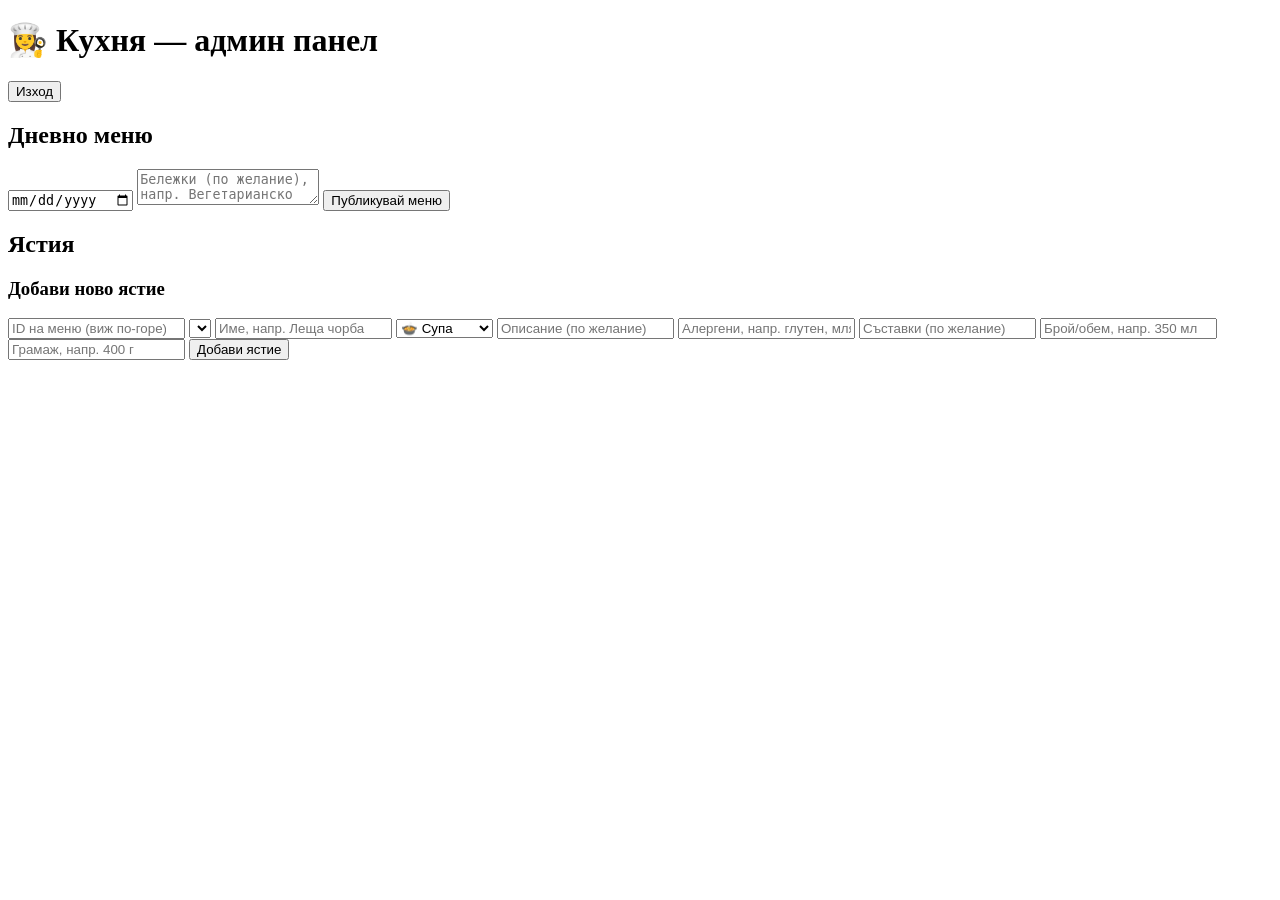
==== SchoolMenu.Api/wwwroot/admin.html @ 5480636b "Add files via upload" ====
<!DOCTYPE html>
<html lang="bg">
<head>
  <meta charset="UTF-8">
  <meta name="viewport" content="width=device-width, initial-scale=1.0">
  <title>Кухня | Админ панел</title>
  <link rel="stylesheet" href="css/style.css">
</head>
<body>

  <header>
    <h1>👩‍🍳 Кухня — админ панел</h1>
    <div class="header-right">
      <!-- Потребителското име се попълва от admin.js -->
      <span id="who"></span>
      <button id="btn-logout">Изход</button>
    </div>
  </header>

  <main>

    <!-- ====================================================
         СЕКЦИЯ 1: Дневно меню - създава се ПЪРВО, за да имаш
         ID, към което да добавяш ястия в секция 2.
         ==================================================== -->
    <section class="panel">
      <h2>Дневно меню</h2>

      <form id="menu-form">
        <input id="menu-date-input" type="date" required>
        <textarea id="menu-notes" rows="2" placeholder="Бележки (по желание), напр. Вегетарианско меню"></textarea>
        <button type="submit">Публикувай меню</button>
      </form>
    </section>

    <!-- ====================================================
         СЕКЦИЯ 2: Ястия (РАБОТЕЩ ПРИМЕР за запис в базата)
         ==================================================== -->
    <section class="panel">
      <h2>Ястия</h2>

      <!-- Списъкът се пълни от admin.js -> loadItems() -->
      <ul id="items-list"></ul>

      <h3>Добави ново ястие</h3>
      <form id="item-form">
        <input id="item-menu" type="number" min="1" placeholder="ID на меню (виж по-горе)" required>

        <select id="item-category" required>
          <!-- Опциите се пълнят от admin.js -> loadCategories() -->
        </select>

        <input id="item-name" placeholder="Име, напр. Леща чорба" required>

        <select id="item-type">
          <option value="soup">🍲 Супа</option>
          <option value="main">🍛 Основно</option>
          <option value="salad">🥗 Салата</option>
          <option value="dessert">🍰 Десерт</option>
          <option value="drink">🥤 Напитка</option>
        </select>

        <input id="item-description" placeholder="Описание (по желание)">
        <input id="item-allergens" placeholder="Алергени, напр. глутен, мляко (по желание)">
        <input id="item-ingredients" placeholder="Съставки (по желание)">
        <input id="item-quantity" placeholder="Брой/обем, напр. 350 мл">
        <input id="item-weight" placeholder="Грамаж, напр. 400 г">

        <button type="submit">Добави ястие</button>
      </form>
    </section>

  </main>

  <script src="js/api.js"></script>
  <script src="js/admin.js"></script>
</body>
</html>
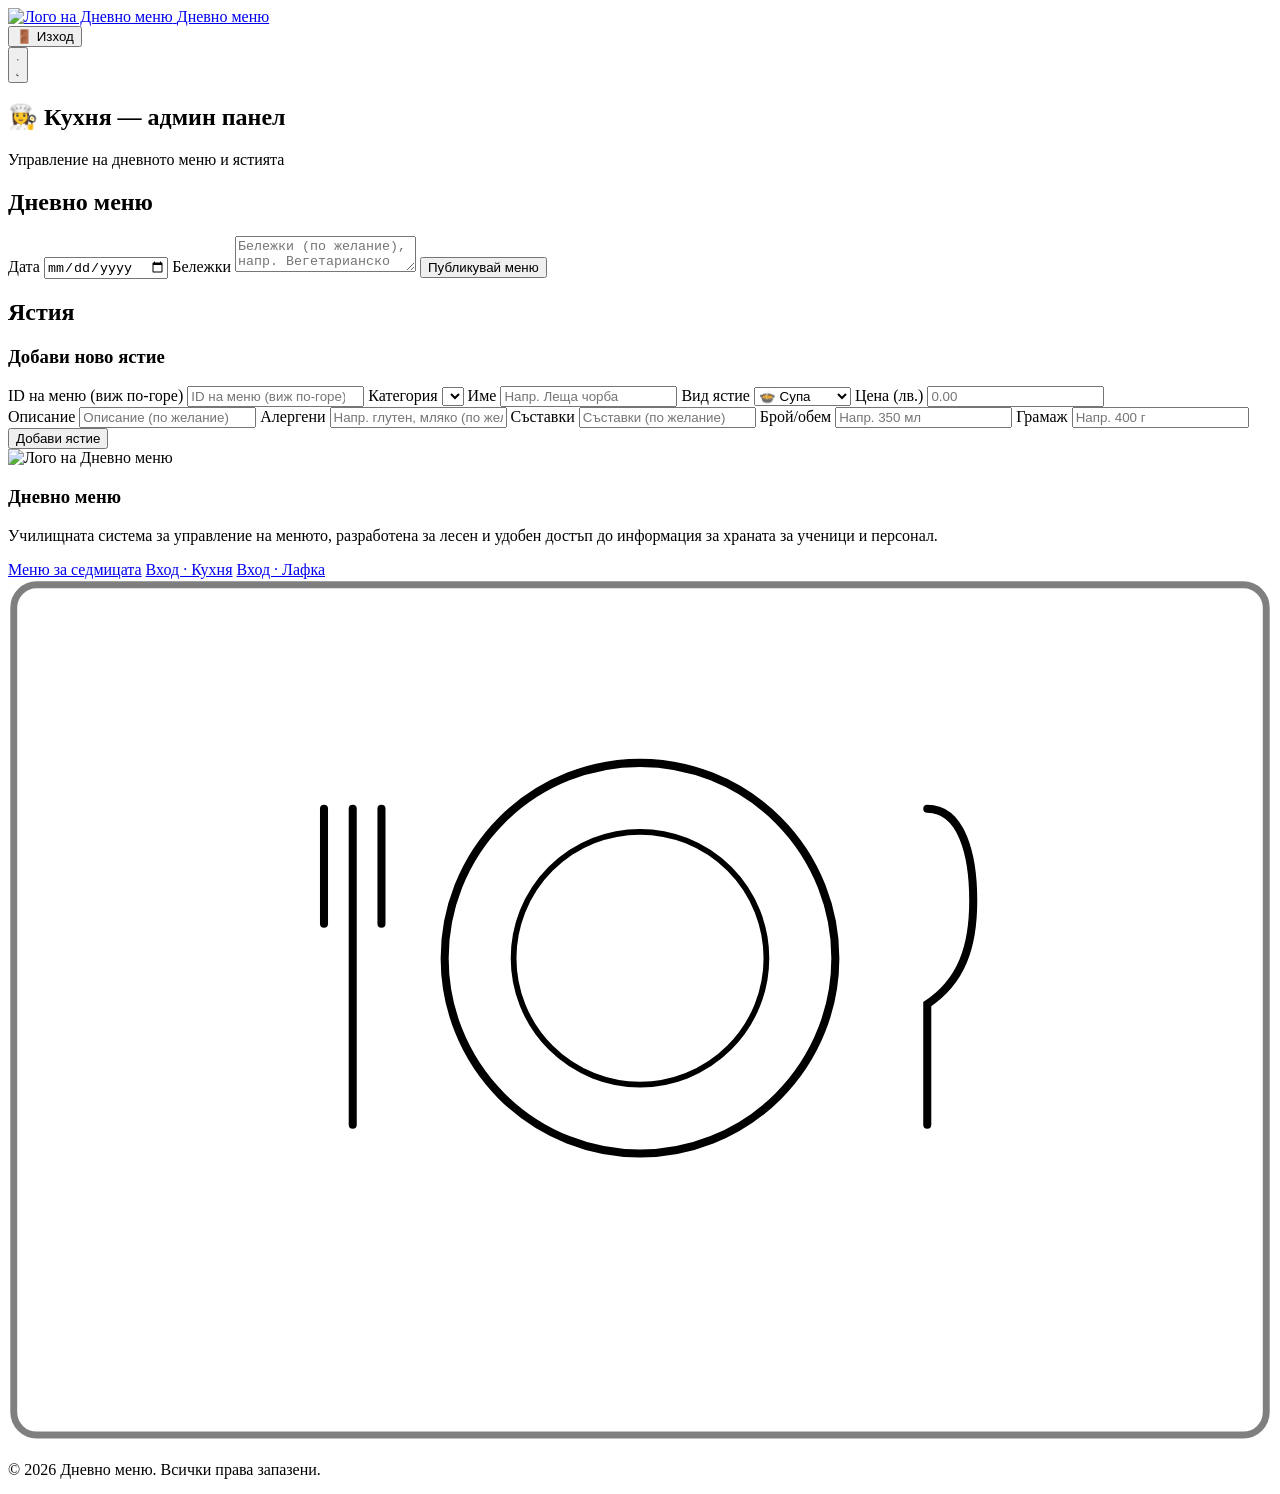
==== commit 01471fcb: "Add files via upload" ====
--- a/SchoolMenu.Api/wwwroot/admin.html
+++ b/SchoolMenu.Api/wwwroot/admin.html
@@ -1,78 +1,303 @@
-<!DOCTYPE html>
-<html lang="bg">
-<head>
-  <meta charset="UTF-8">
-  <meta name="viewport" content="width=device-width, initial-scale=1.0">
-  <title>Кухня | Админ панел</title>
-  <link rel="stylesheet" href="css/style.css">
-</head>
-<body>
-
-  <header>
-    <h1>👩‍🍳 Кухня — админ панел</h1>
-    <div class="header-right">
-      <!-- Потребителското име се попълва от admin.js -->
-      <span id="who"></span>
-      <button id="btn-logout">Изход</button>
-    </div>
-  </header>
-
-  <main>
-
-    <!-- ====================================================
-         СЕКЦИЯ 1: Дневно меню - създава се ПЪРВО, за да имаш
-         ID, към което да добавяш ястия в секция 2.
-         ==================================================== -->
-    <section class="panel">
-      <h2>Дневно меню</h2>
-
-      <form id="menu-form">
-        <input id="menu-date-input" type="date" required>
-        <textarea id="menu-notes" rows="2" placeholder="Бележки (по желание), напр. Вегетарианско меню"></textarea>
-        <button type="submit">Публикувай меню</button>
-      </form>
-    </section>
-
-    <!-- ====================================================
-         СЕКЦИЯ 2: Ястия (РАБОТЕЩ ПРИМЕР за запис в базата)
-         ==================================================== -->
-    <section class="panel">
-      <h2>Ястия</h2>
-
-      <!-- Списъкът се пълни от admin.js -> loadItems() -->
-      <ul id="items-list"></ul>
-
-      <h3>Добави ново ястие</h3>
-      <form id="item-form">
-        <input id="item-menu" type="number" min="1" placeholder="ID на меню (виж по-горе)" required>
-
-        <select id="item-category" required>
-          <!-- Опциите се пълнят от admin.js -> loadCategories() -->
-        </select>
-
-        <input id="item-name" placeholder="Име, напр. Леща чорба" required>
-
-        <select id="item-type">
-          <option value="soup">🍲 Супа</option>
-          <option value="main">🍛 Основно</option>
-          <option value="salad">🥗 Салата</option>
-          <option value="dessert">🍰 Десерт</option>
-          <option value="drink">🥤 Напитка</option>
-        </select>
-
-        <input id="item-description" placeholder="Описание (по желание)">
-        <input id="item-allergens" placeholder="Алергени, напр. глутен, мляко (по желание)">
-        <input id="item-ingredients" placeholder="Съставки (по желание)">
-        <input id="item-quantity" placeholder="Брой/обем, напр. 350 мл">
-        <input id="item-weight" placeholder="Грамаж, напр. 400 г">
-
-        <button type="submit">Добави ястие</button>
-      </form>
-    </section>
-
-  </main>
-
-  <script src="js/api.js"></script>
-  <script src="js/admin.js"></script>
-</body>
-</html>
+<!DOCTYPE html>
+<html lang="bg">
+
+<head>
+    <meta charset="UTF-8">
+    <meta name="viewport" content="width=device-width, initial-scale=1.0">
+
+    <title>Кухня | Админ панел</title>
+
+    <!-- Google Fonts -->
+    <link rel="preconnect" href="https://fonts.googleapis.com">
+    <link rel="preconnect" href="https://fonts.gstatic.com" crossorigin>
+
+    <link href="https://fonts.googleapis.com/css2?family=Cormorant+Garamond:wght@500;600;700&family=Lato:wght@300;400;700;900&display=swap" rel="stylesheet">
+
+    <!-- Header/Footer styles (същите като на кухненската страница) -->
+    <link rel="stylesheet" href="css/style.css">
+
+    <!-- Стилове за кухненската страница -->
+    <link rel="stylesheet" href="css/kitchen.css">
+
+</head>
+
+
+<body>
+
+
+    <!-- ================= HEADER ================= -->
+
+    <header class="site-header">
+
+        <div class="header-inner">
+
+            <a href="index.html" class="logo">
+
+                <span class="logo-mark">
+                    <img src="https://chicvibe40.wordpress.com/wp-content/uploads/2026/07/logo.png"
+                         alt="Лого на Дневно меню">
+                </span>
+
+                <span class="logo-text">
+                    Дневно меню
+                </span>
+
+            </a>
+
+
+            <div class="header-actions">
+
+                <!-- Потребителското име се попълва от admin.js -> guard() -->
+                <nav class="login-links">
+
+                    <button id="btn-logout"
+                            class="btn-link btn-kitchen is-active"
+                            type="button">
+
+                        🚪 Изход
+
+                    </button>
+
+                </nav>
+
+
+                <!-- DARK MODE -->
+
+                <button class="theme-toggle"
+                        id="themeToggle"
+                        type="button"
+                        aria-label="Смяна на тема">
+
+                    <span class="toggle-track">
+
+                        <span class="toggle-thumb">
+
+                            <svg class="icon icon-sun" viewBox="0 0 24 24">
+                                <circle cx="12" cy="12" r="4" />
+                            </svg>
+
+                            <svg class="icon icon-moon" viewBox="0 0 24 24">
+                                <path d="
+                            M20 14.5
+                            A8.5 8.5 0 1 1
+                            9.5 4
+                            A6.8 6.8 0 0 0
+                            20 14.5Z" />
+                            </svg>
+
+                        </span>
+
+                    </span>
+
+                </button>
+
+            </div>
+
+        </div>
+
+    </header>
+
+
+
+
+
+    <!-- ================= MAIN ================= -->
+
+    <main class="kitchen-page">
+
+
+        <!-- USER -->
+
+        <section class="welcome-section">
+
+            <h1>
+                👩‍🍳 Кухня — админ панел
+                <br>
+                <span id="who"></span>
+            </h1>
+
+            <p>
+                Управление на дневното меню и ястията
+            </p>
+
+        </section>
+
+
+
+        <!-- ====================================================
+             СЕКЦИЯ 1: Дневно меню - създава се ПЪРВО, за да имаш
+             ID, към което да добавяш ястия в секция 2.
+             ==================================================== -->
+
+        <section class="menu-controls panel">
+
+            <div class="day-selector" style="flex:1;">
+
+                <h2>Дневно меню</h2>
+
+                <form id="menu-form" class="stack-form">
+
+                    <label for="menu-date-input">Дата</label>
+                    <input id="menu-date-input" type="date" required>
+
+                    <label for="menu-notes">Бележки</label>
+                    <textarea id="menu-notes" rows="2"
+                              placeholder="Бележки (по желание), напр. Вегетарианско меню"></textarea>
+
+                    <button type="submit" class="add-btn">Публикувай меню</button>
+
+                </form>
+
+            </div>
+
+        </section>
+
+
+
+        <!-- ====================================================
+             СЕКЦИЯ 2: Ястия
+             ==================================================== -->
+
+        <section class="food-section panel">
+
+            <div class="category-title">
+                <h2>Ястия</h2>
+            </div>
+
+            <!-- Списъкът се пълни от admin.js -> loadItems() -->
+            <ul id="items-list" class="food-list"></ul>
+
+            <h3 class="subheading">Добави ново ястие</h3>
+
+            <form id="item-form" class="food-form">
+
+                <div class="form-column">
+
+                    <label for="item-menu">ID на меню (виж по-горе)</label>
+                    <input id="item-menu" type="number" min="1"
+                           placeholder="ID на меню (виж по-горе)" required>
+
+                    <label for="item-category">Категория</label>
+                    <select id="item-category" required>
+                        <!-- Опциите се пълнят от admin.js -> loadCategories() -->
+                    </select>
+
+                    <label for="item-name">Име</label>
+                    <input id="item-name" placeholder="Напр. Леща чорба" required>
+
+                    <label for="item-type">Вид ястие</label>
+                    <select id="item-type">
+                        <option value="soup">🍲 Супа</option>
+                        <option value="main">🍛 Основно</option>
+                        <option value="salad">🥗 Салата</option>
+                        <option value="dessert">🍰 Десерт</option>
+                        <option value="drink">🥤 Напитка</option>
+                    </select>
+
+                    <label for="item-price">Цена (лв.)</label>
+                    <input id="item-price" type="number" step="0.01" min="0.01"
+                           placeholder="0.00" required>
+
+                </div>
+
+
+                <div class="form-column">
+
+                    <label for="item-description">Описание</label>
+                    <input id="item-description" placeholder="Описание (по желание)">
+
+                    <label for="item-allergens">Алергени</label>
+                    <input id="item-allergens" placeholder="Напр. глутен, мляко (по желание)">
+
+                    <label for="item-ingredients">Съставки</label>
+                    <input id="item-ingredients" placeholder="Съставки (по желание)">
+
+                    <label for="item-quantity">Брой/обем</label>
+                    <input id="item-quantity" placeholder="Напр. 350 мл">
+
+                    <label for="item-weight">Грамаж</label>
+                    <input id="item-weight" placeholder="Напр. 400 г">
+
+                    <button type="submit" class="add-btn">Добави ястие</button>
+
+                </div>
+
+            </form>
+
+        </section>
+
+
+    </main>
+
+
+
+
+
+    <!-- ================= FOOTER ================= -->
+    <footer class="site-footer">
+        <span class="rail rail-left" aria-hidden="true"></span>
+        <span class="rail rail-right" aria-hidden="true"></span>
+
+        <div class="footer-inner">
+            <div class="footer-col footer-about">
+                <span class="logo-mark small"><img src="https://chicvibe40.wordpress.com/wp-content/uploads/2026/07/logo.png" alt="Лого на Дневно меню"></span>
+                <h3>Дневно меню</h3>
+                <p>Училищната система за управление на менюто, разработена за  лесен и удобен достъп до информация за храната за ученици и персонал.</p>
+            </div>
+
+            <nav class="footer-col footer-links" aria-label="Страници">
+                <a href="menu.html">Меню за седмицата</a>
+                <a href="login-kitchen.html">  Вход · Кухня</a>
+                <a href="login-canteen.html">  Вход · Лафка</a>
+            </nav>
+
+            <div class="footer-col footer-image">
+                <svg viewBox="0 0 220 150" class="footer-illustration" aria-hidden="true">
+                    <rect x="1" y="1" width="218" height="148" rx="4" fill="none" stroke="currentColor" stroke-width="1.2" opacity="0.5" />
+                    <circle cx="110" cy="66" r="34" fill="none" stroke="currentColor" stroke-width="1.4" />
+                    <circle cx="110" cy="66" r="22" fill="none" stroke="currentColor" stroke-width="1" />
+                    <line x1="60" y1="40" x2="60" y2="95" stroke="currentColor" stroke-width="1.4" stroke-linecap="round" />
+                    <line x1="55" y1="40" x2="55" y2="60" stroke="currentColor" stroke-width="1.4" stroke-linecap="round" />
+                    <line x1="65" y1="40" x2="65" y2="60" stroke="currentColor" stroke-width="1.4" stroke-linecap="round" />
+                    <path d="M160 40c6 0 8 8 8 16s-2 14-8 18v21" fill="none" stroke="currentColor" stroke-width="1.4" stroke-linecap="round" />
+                </svg>
+            </div>
+        </div>
+
+        <div class="footer-bottom">
+            <p>© <span id="year"></span> Дневно меню. Всички права запазени.</p>
+        </div>
+    </footer>
+
+
+    <script src="js/api.js"></script>
+    <script src="js/admin.js"></script>
+
+    <!-- Тема (тъмен режим) + година във футъра -->
+    <script>
+        document.addEventListener("DOMContentLoaded", () => {
+
+            const yearEl = document.getElementById("year");
+            if (yearEl) yearEl.textContent = new Date().getFullYear();
+
+            if (localStorage.getItem("theme") === "dark") {
+                document.body.classList.add("dark");
+            }
+
+            const themeBtn = document.getElementById("themeToggle");
+            if (themeBtn) {
+                themeBtn.addEventListener("click", () => {
+                    document.body.classList.toggle("dark");
+                    localStorage.setItem(
+                        "theme",
+                        document.body.classList.contains("dark") ? "dark" : "light"
+                    );
+                });
+            }
+
+        });
+    </script>
+
+</body>
+
+</html>
